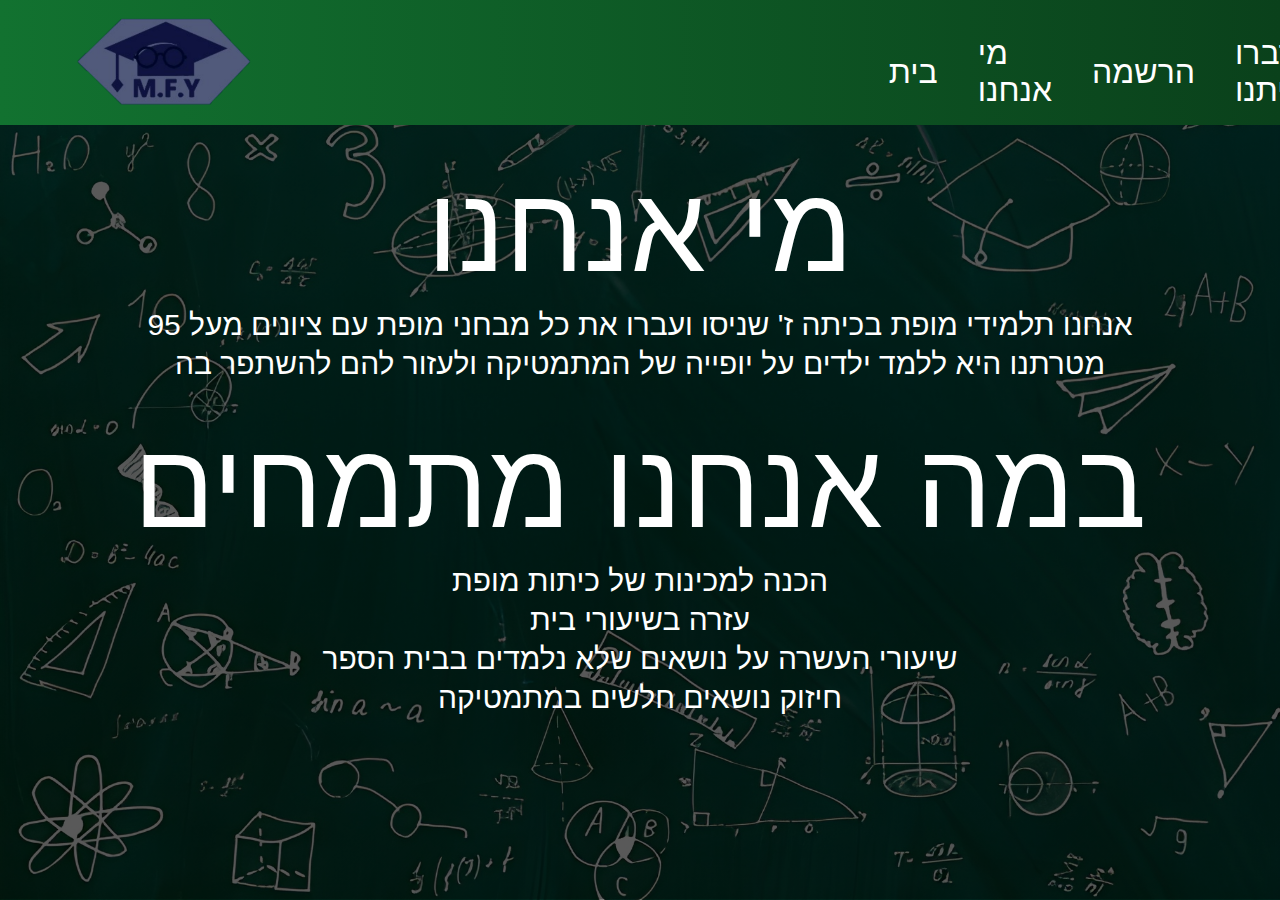
==== AboutUs.html @ b3181ad4 "Add files via upload" ====
<!DOCTYPE html>
<html lang="he">
<head>
    <meta charset="UTF-8">
    <meta name="viewport" content="width=device-width, initial-scale=1.0">
    <title>MathForYou</title>
    <link rel="stylesheet" href="AboutUs.css">
    <link rel="icon" type="image/x-icon" href="logo.png">
</head>
<body>
    <div class="banner">
        <div class="header">
            <img src="logo.png" class="logo">
            <div class="navbar">
                <ul>
                    <li><a href="index.html">בית</a></li>
                    <li><a href="AboutUs.html">מי אנחנו</a></li>
                    <li><a href="signup.html">הרשמה</a></li>
                    <li><a href="links.html">דברו איתנו</a></li>   
                </ul>
            </div>
        </div>
        <p id="heading1">מי אנחנו</p>
        <p id="boring1">אנחנו תלמידי מופת בכיתה ז' שניסו ועברו את כל מבחני מופת עם ציונים מעל 95</p>
        <p id="boring2">מטרתנו היא ללמד ילדים על יופייה של המתמטיקה ולעזור להם להשתפר בה</p>
        <p id="heading1">במה אנחנו מתמחים</p>
        <p id="boring3">הכנה למכינות של כיתות מופת</p>
        <p id="boring4">עזרה בשיעורי בית</p>
        <p id="boring5">שיעורי העשרה על נושאים שלא נלמדים בבית הספר</p>
        <p id="boring6">חיזוק נושאים חלשים במתמטיקה</p>
        </div>
    </div>
</body>
</html>
---- AboutUs.css ----
* {
    margin: 0;
    padding: 0;
    font-family: sans-serif;
}

.banner {
    width: 100vw;
    height: 99.95vh;
    background-image: linear-gradient(rgba(0,0,0,0.65),rgba(0,0,0,0.65)),url(AboutUs.jpg);
    background-size: cover; 
    background-position: center;
}

/* Style the navbar */
.navbar {
    width: 85%;
    margin: auto;
    padding: 35px 0;
    display: flex;
    align-items: center;
    justify-content: space-between;
    position: relative; /* Added position relative */
}



/* Float the link section to the right */
.navbar ul {
    display: flex;
    align-items: center;
    margin-left: 60%;
}

.navbar ul li {
    font-size: xx-large;
    list-style: none;
    margin: 0 20px;
    position: relative;
}

/* Style the navbar links */
.navbar ul li a {
    text-decoration: none;
    color: white;
    text-transform: uppercase;
}

/* Style the link underline */
.navbar ul li::after {
    content: '';
    height: 3px;
    width: 0;
    background: #127230;
    position: absolute;
    left: 0;
    bottom: -10px;
    transition: width 0.5s;
}

.navbar ul li:hover::after {
    width: 100%;
}


.heading {
    text-align: center;
    color: white;
    font-size: 50px;
    font-weight: bold;
}








.websitesp{
    text-align: center;
    color: #0a411b;
    font-size: 50px;
    font-weight: bold;
}

/* Style the header with a grey background */
.header {
    overflow: hidden;
    background-color: #0a411b;
    display: flex;
    align-items: center;
}

/* Style the header links */
/* Style the header with a grey background */
.header {
    overflow: hidden;
    background-image: linear-gradient(to right, #127230, #0a411b); /* Gradient background */
    display: flex;
    align-items: center;
    height: 125px; /* Set the height of the header */
}

/* Style the logo image */
.header img.logo {
    height: 75%; /* Set the height of the image to 100% of the parent container (the header) */
    width: auto; /* Allow the width to adjust proportionally */
    display: block; /* Ensure the image is displayed as a block element */
    margin-left: 75px; /* Add margin for spacing */
}

/* Other styles remain the same */




/* Change the background color on mouse-over */
.header a:hover {
    background-color: #0a411b;

}

/* Style the active/current link */
.header a.active {
    background-color: dodgerblue;
    color: #0a411b;
}

/* Float the link section to the right */
.header-right {
    margin-left: auto;
}

/* Add media queries for responsiveness */
@media screen and (max-width: 500px) {
    .header {
        flex-direction: column;
    }

    .header-right {
        margin-left: 0;
        margin-top: 10px;
        display: flex;
        justify-content: center;
    }

    .header a {
        display: block;
        text-align: center;
    }
}


#heading1 {
    text-align: center;
    color: white;
    margin-top: 35px;
    font-size: 120px; /* Corrected font size property */
}

#boring1 {
    text-align: center;
    color: white;
    margin-top: 10px;
    font-size: 30px; /* Corrected font size property */ 
}
#boring2 {
    text-align: center;
    color: white;
    margin-top: 5px;
    font-size: 30px; /* Corrected font size property */ 
}

#boring3 {
    text-align: center;
    color: white;
    margin-top: 10px;
    font-size: 30px; /* Corrected font size property */ 
}
#boring4 {
    text-align: center;
    color: white;
    margin-top: 5px;
    font-size: 30px; /* Corrected font size property */ 
}

#boring5 {
    text-align: center;
    color: white;
    margin-top: 5px;
    font-size: 30px; /* Corrected font size property */ 
}
#boring6 {
    text-align: center;
    color: white;
    margin-top: 5px;
    font-size: 30px; /* Corrected font size property */ 
}
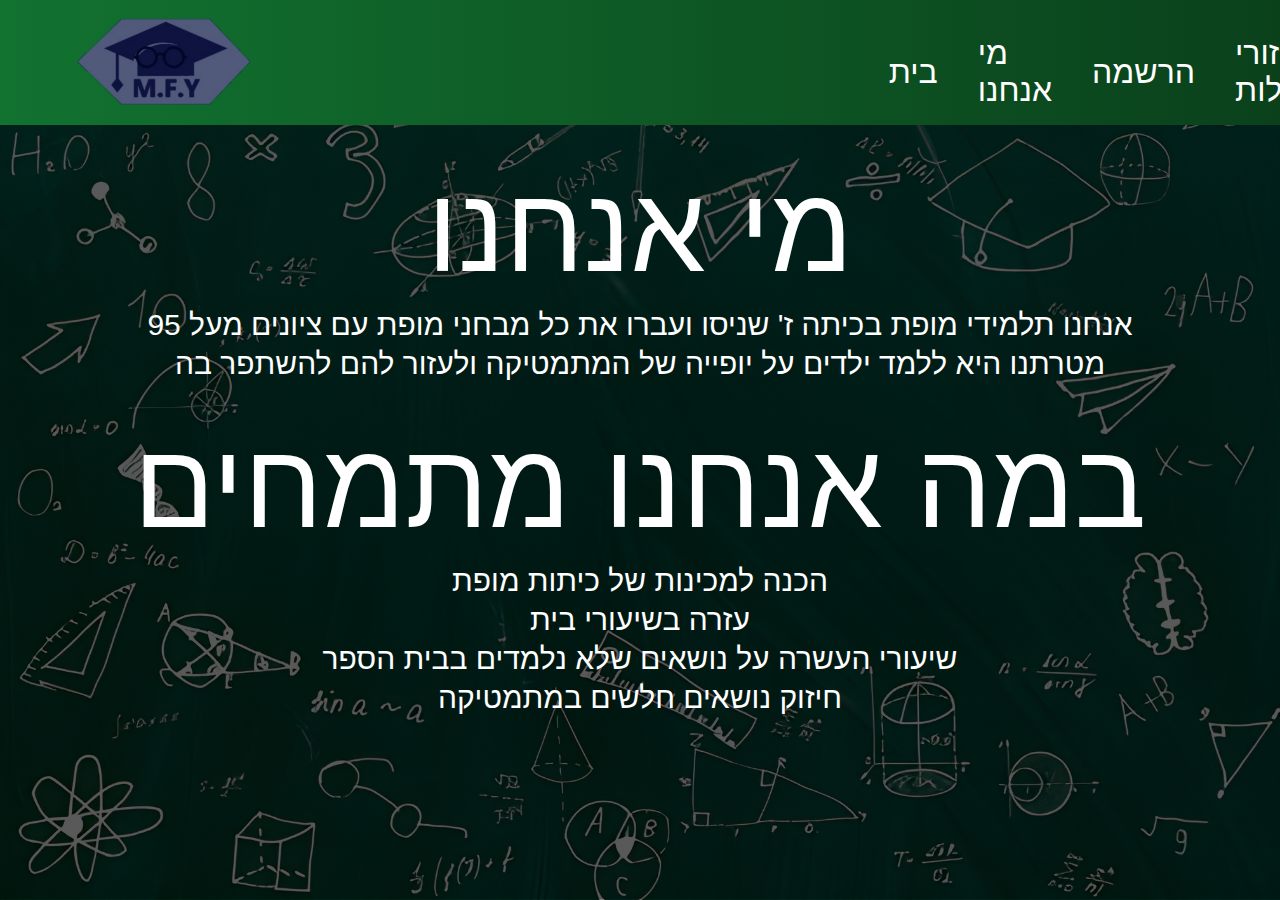
==== commit 0abe4da9: "update the whole website" ====
--- a/AboutUs.html
+++ b/AboutUs.html
@@ -15,8 +15,8 @@
                 <ul>
                     <li><a href="index.html">בית</a></li>
                     <li><a href="AboutUs.html">מי אנחנו</a></li>
-                    <li><a href="signup.html">הרשמה</a></li>
-                    <li><a href="links.html">דברו איתנו</a></li>   
+                    <li><a href="ContactUs.html">הרשמה</a></li>
+                    <li><a href="links.html">איזורי פעילות</a></li>   
                 </ul>
             </div>
         </div>
